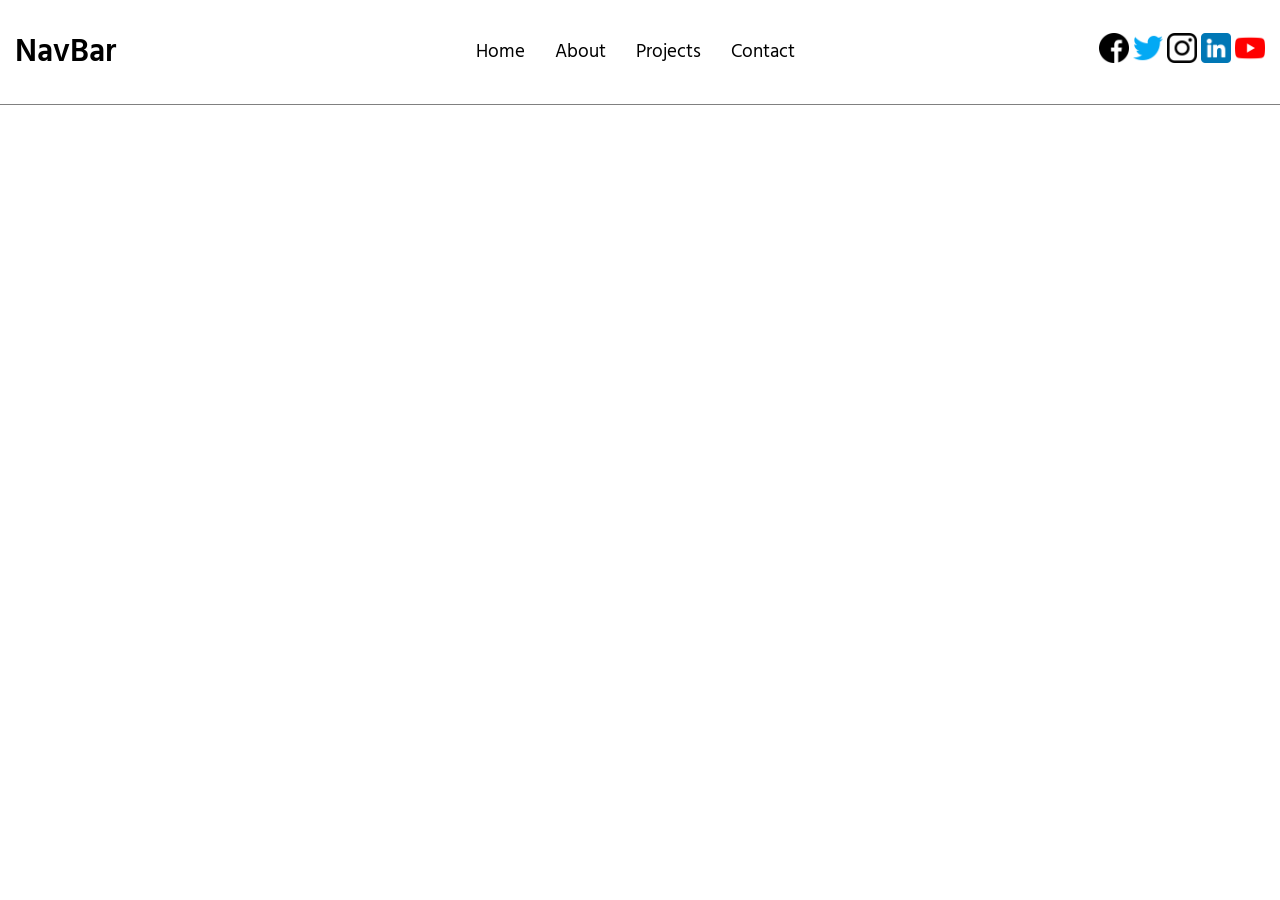
==== index.html @ 0d84b1b6 "fonctionnalité de la navbar terminée en js" ====
<!DOCTYPE html>
<html lang="fr">
  <head>
    <meta charset="UTF-8" />
    <meta http-equiv="X-UA-Compatible" content="IE=edge" />
    <meta name="viewport" content="width=device-width, initial-scale=1.0" />
    <link rel="preconnect" href="https://fonts.googleapis.com">
    <link rel="preconnect" href="https://fonts.gstatic.com" crossorigin>
    <link href="https://fonts.googleapis.com/css2?family=Hind:wght@300;400;500;600;700&display=swap" rel="stylesheet">
    <link rel="stylesheet" href="styles/style.css" type="text/css" />
    <title>NavBar</title>
  </head>
  <body>
    <nav>
      <div class="nav-burger">
        <h1>NavBar</h1>
        <img src="icons/burger/burger.png" alt="menu" class="burger">
      </div>
      <ul class="links">
        <li>Home</li>
        <li>About</li>
        <li>Projects</li>
        <li>Contact</li>
      </ul>
      <div class="social-links">
        <img src="icons/social/png/001-facebook.png"></img>
        <img src="icons/social/png/002-twitter.png"></img>
        <img src="icons/social/png/003-instagram.png"></img>
        <img src="icons/social/png/004-linkedin.png"></img>
        <img src="icons/social/png/005-youtube.png"></img>
      </div>
    </nav>

    <script src="js/app.js"></script>
  </body>
</html>
---- styles/style.css ----
/* il faut utiliser filter: pour changer la couleur d'image */
body {
  margin: 0;
  padding: 0;
  font-family: "Hind", sans-serif;
}

nav {
  -webkit-box-shadow: 0 1px grey;
          box-shadow: 0 1px grey;
}

@media screen and (min-width: 768px) {
  nav {
    display: -webkit-box;
    display: -ms-flexbox;
    display: flex;
    -webkit-box-pack: justify;
        -ms-flex-pack: justify;
            justify-content: space-between;
  }
}

nav .nav-burger {
  display: -webkit-box;
  display: -ms-flexbox;
  display: flex;
  -webkit-box-pack: justify;
      -ms-flex-pack: justify;
          justify-content: space-between;
}

nav .nav-burger h1 {
  margin-left: 15px;
  font-size: 2rem;
  font-weight: 600;
}

nav .nav-burger img {
  width: 40px;
  height: 40px;
  -ms-flex-item-align: center;
      -ms-grid-row-align: center;
      align-self: center;
  margin-right: 15px;
}

@media screen and (min-width: 768px) {
  nav .nav-burger img {
    height: 0;
    overflow: hidden;
  }
}

.links {
  height: 0;
  overflow: hidden;
  list-style-type: none;
  margin: 0;
  padding-left: 15px;
}

@media screen and (min-width: 768px) {
  .links {
    height: auto;
    display: -webkit-box;
    display: -ms-flexbox;
    display: flex;
    -webkit-box-orient: horizontal;
    -webkit-box-direction: normal;
        -ms-flex-direction: row;
            flex-direction: row;
    -ms-flex-item-align: center;
        align-self: center;
    padding-left: 0;
  }
}

.links li {
  font-size: 1.2rem;
  margin: 15px;
}

.show-links {
  height: unset;
  overflow: unset;
}

.social-links {
  height: 0;
  overflow: hidden;
  -ms-flex-item-align: center;
      -ms-grid-row-align: center;
      align-self: center;
  margin-right: 15px;
}

@media screen and (min-width: 768px) {
  .social-links {
    height: unset;
    overflow: unset;
  }
}

.social-links img {
  height: 30px;
}
/*# sourceMappingURL=style.css.map */
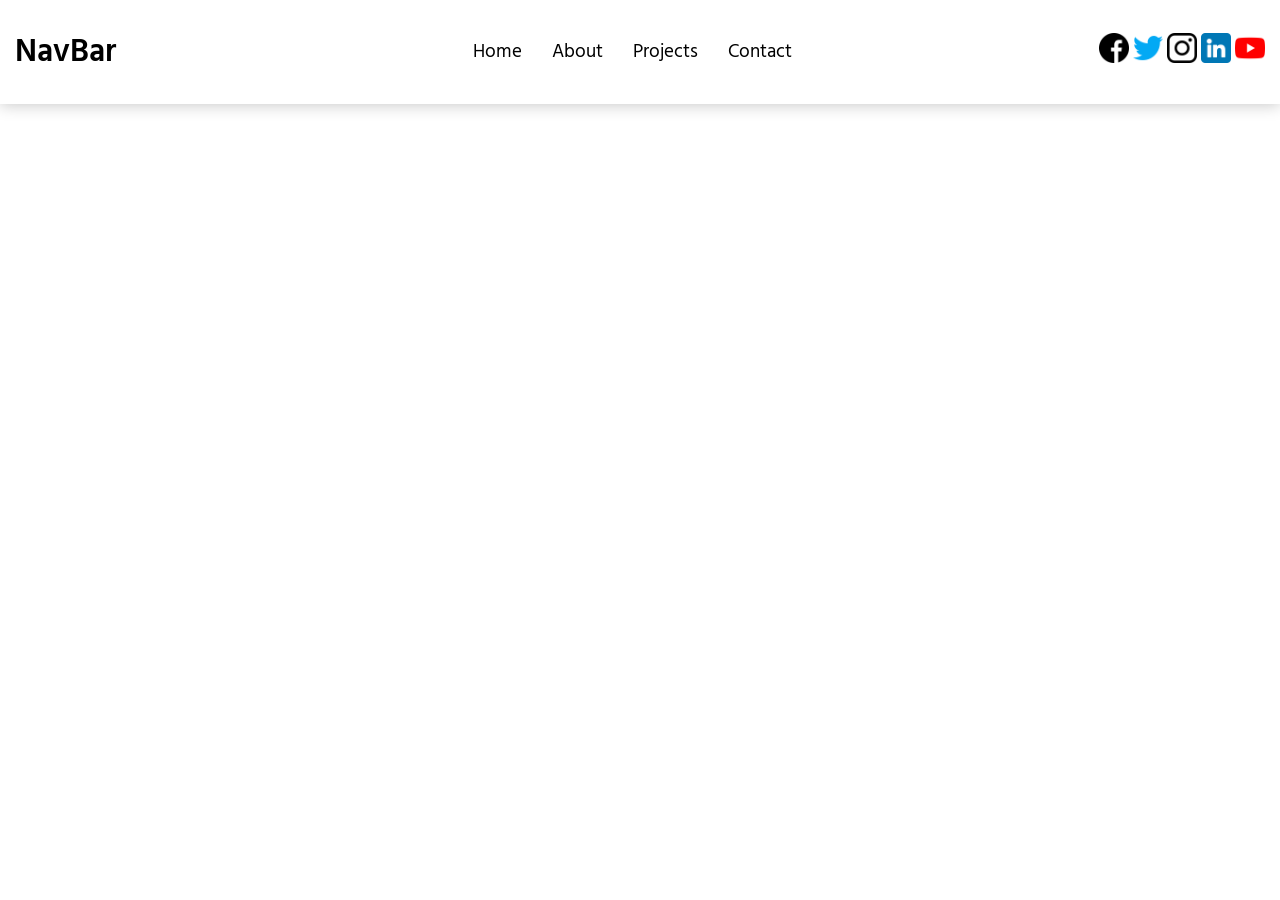
==== commit c466dd16: "ajout d'une icone close pour le menu déroulé et modifications de quelques styles" ====
--- a/index.html
+++ b/index.html
@@ -17,10 +17,10 @@
         <img src="icons/burger/burger.png" alt="menu" class="burger">
       </div>
       <ul class="links">
-        <li>Home</li>
-        <li>About</li>
-        <li>Projects</li>
-        <li>Contact</li>
+        <li><a href="#">Home</a></li>
+        <li><a href="#">About</a></li>
+        <li><a href="#">Projects</a></li>
+        <li><a href="#">Contact</a></li>
       </ul>
       <div class="social-links">
         <img src="icons/social/png/001-facebook.png"></img>
--- a/styles/style.css
+++ b/styles/style.css
@@ -6,8 +6,8 @@
 }
 
 nav {
-  -webkit-box-shadow: 0 1px grey;
-          box-shadow: 0 1px grey;
+  -webkit-box-shadow: 0 1px 15px #c7c7c7;
+          box-shadow: 0 1px 15px #c7c7c7;
 }
 
 @media screen and (min-width: 768px) {
@@ -37,12 +37,17 @@
 }
 
 nav .nav-burger img {
-  width: 40px;
-  height: 40px;
+  width: 35px;
+  height: 35px;
   -ms-flex-item-align: center;
       -ms-grid-row-align: center;
       align-self: center;
   margin-right: 15px;
+}
+
+nav .nav-burger img:hover {
+  -webkit-transform: rotateZ(90deg);
+          transform: rotateZ(90deg);
 }
 
 @media screen and (min-width: 768px) {
@@ -50,6 +55,11 @@
     height: 0;
     overflow: hidden;
   }
+}
+
+a {
+  color: black;
+  text-decoration: none;
 }
 
 .links {
@@ -81,6 +91,10 @@
   margin: 15px;
 }
 
+.links li:hover {
+  text-decoration: underline;
+}
+
 .show-links {
   height: unset;
   overflow: unset;
